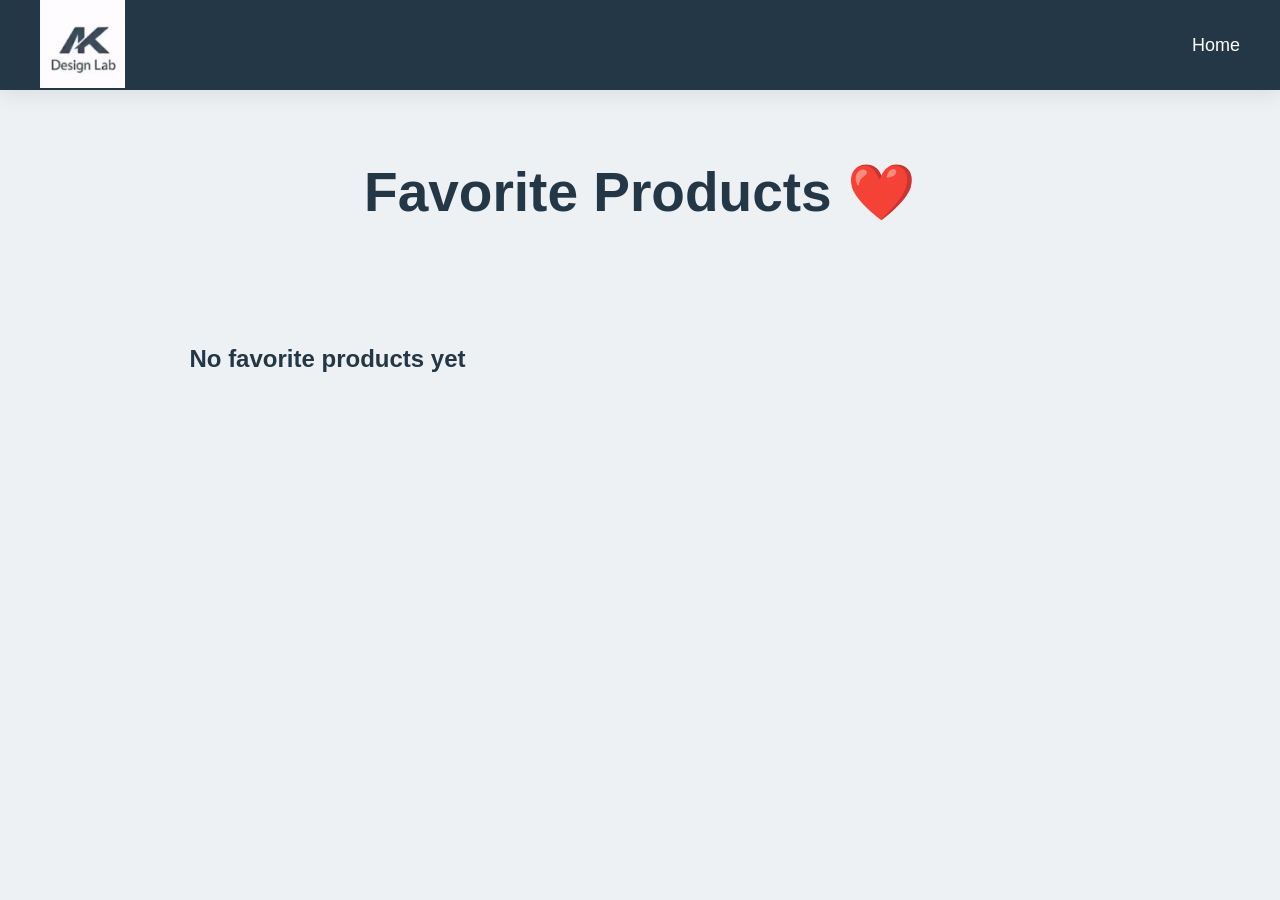
==== favorites.html @ 7b2c1c78 "update" ====
<!DOCTYPE html>
<html lang="en">

<head>

  <meta charset="UTF-8">

  <meta name="viewport"
  content="width=device-width, initial-scale=1.0">

  <title>Favorites</title>

  <link rel="stylesheet"
  href="style.css">

  <link rel="stylesheet"
  href="https://cdnjs.cloudflare.com/ajax/libs/font-awesome/6.5.1/css/all.min.css"/>

</head>

<body>



  <header>

    <div class="logo">

      <img src="images/logo.png">

    </div>



    <nav>

      <a href="index.html">
        Home
      </a>

    </nav>

  </header>



  <h1 class="title">

    Favorite Products ❤️

  </h1>



  <div class="products"
  id="favoritesContainer">

  </div>



  <script>

    const favoritesContainer =
    document.getElementById("favoritesContainer")



    let storedFavorites =
    JSON.parse(localStorage.getItem("favorites"))
    || []



    if(storedFavorites.length === 0){

      favoritesContainer.innerHTML = `

      <h2 style="
      text-align:center;
      width:100%;
      color:#243746;
      margin-top:50px;">

      No favorite products yet

      </h2>

      `

    }



    storedFavorites.forEach(product => {

      favoritesContainer.innerHTML += `

      <div class="card">

        <img src="${product.image}">

        <div class="card-overlay">

          <h2>${product.name}</h2>

        </div>

      </div>

      `

    })

  </script>

</body>

</html>
---- style.css ----
html{
  scroll-behavior: smooth;
}

*{
  margin: 0;
  padding: 0;
  box-sizing: border-box;
}

body{
  background: #edf1f4;
  font-family: Arial;
  overflow-x: hidden;
}



/* DARK MODE */

.dark{
  background: #121821;
}

.dark .review,
.dark #searchInput,
.dark .chat-box{
  background: #1d2733;
  color: white;
}



.dark .card{
  background: white;
}
.dark .title,
.dark .instagram h1,
.dark .testimonials h1{
  color: white;
}





/* PAGE TRANSITION */

.page-transition{
  position: fixed;
  width: 100%;
  height: 100vh;
  background: #243746;
  top: 0;
  left: 0;
  z-index: 999999;
  animation: pageLoad 1s forwards;
}

@keyframes pageLoad{

  0%{
    opacity: 1;
  }

  100%{
    opacity: 0;
    visibility: hidden;
  }

}



/* LOADER */

.loader{
  position: fixed;
  width: 100%;
  height: 100vh;
  background: #243746;
  display: flex;
  justify-content: center;
  align-items: center;
  z-index: 99999;
  transition: 0.7s;
}

.loader img{
  width: 170px;
}

.loader.hide{
  opacity: 0;
  visibility: hidden;
}



/* HEADER */

header{
  width: 100%;
  height: 90px;
  background: #243746;
  display: flex;
  justify-content: space-between;
  align-items: center;
  padding: 0 40px;
  position: sticky;
  top: 0;
  z-index: 1000;
  box-shadow: 0 5px 20px rgba(0,0,0,0.08);
}



/* LOGO */

.logo img{
  width: 85px;
}



/* NAVBAR */

nav{
  display: flex;
  gap: 40px;
}

nav a{
  color: white;
  text-decoration: none;
  font-size: 18px;
  transition: 0.3s;
}

nav a:hover{
  color: #8d9aa5;
}



/* HERO */

.hero{
  width: 100%;
  height: 85vh;

  background:
  linear-gradient(rgba(0,0,0,0.45),
  rgba(0,0,0,0.45)),
  url("images/room2.jpeg");

  background-size: cover;
  background-position: center;

  display: flex;
  justify-content: center;
  align-items: center;
  text-align: center;
}

.overlay h1{
  color: white;
  font-size: 80px;
  margin-bottom: 20px;
}

.overlay p{
  color: #d7dde2;
  font-size: 25px;
  margin-bottom: 30px;
}



/* BUTTON */

.hero-btn{
  background: white;
  color: #243746;
  padding: 15px 35px;
  border-radius: 40px;
  text-decoration: none;
  font-weight: bold;
  transition: 0.3s;
}

.hero-btn:hover{
  background: #243746;
  color: white;
}



/* SEARCH */

.search-section{
  display: flex;
  justify-content: center;
  padding: 50px 20px 20px;
}

#searchInput{
  width: 500px;
  padding: 18px 25px;
  border: none;
  border-radius: 40px;
  outline: none;
  box-shadow: 0 5px 20px rgba(0,0,0,0.08);
  font-size: 17px;
}



/* CATEGORIES */

.categories{
  display: flex;
  justify-content: center;
  gap: 20px;
  flex-wrap: wrap;
  padding: 20px;
}

.category-btn{
  background: white;
  border: none;
  padding: 12px 25px;
  border-radius: 30px;
  cursor: pointer;
  transition: 0.3s;
  color: #243746;
  font-weight: bold;
}

.category-btn:hover,
.category-btn.active{
  background: #243746;
  color: white;
}



/* TITLE */

.title{
  text-align: center;
  font-size: 55px;
  color: #243746;
  margin: 70px 0;
}



/* PRODUCTS */

.products{
  display: grid;
  grid-template-columns: repeat(2,1fr);
  gap: 40px;
  max-width: 1450px;
  margin: auto;
  padding: 0 35px 90px;
}



/* CARD */


.card{
  position: relative;
  background: white;
  border-radius: 30px;
  overflow: hidden;
  transition: 0.4s;
  cursor: pointer;
  box-shadow: 0 10px 30px rgba(0,0,0,0.08);
}

.card:hover{
  transform: translateY(-12px);

  box-shadow: 0 20px 45px rgba(0,0,0,0.15);
}


.card img{
  width: 100%;
  height: 900px;
  object-fit:cover ;
  background: white;
  display: block;
  mix-blend-mode: multiply;
}
.card:hover img{
  transform: scale(1.03);
}


/* CARD OVERLAY */

.card-overlay{
  position: absolute;
  bottom: 0;
  width: 100%;
  padding: 20px;

  background:
  linear-gradient(transparent,
  rgba(0,0,0,0.8));
}

.card-overlay h2{
  color: white;
  font-size: 28px;
}



/* REVEAL */

.reveal{
  opacity: 0;
  transform: translateY(60px);
  transition: 1s;
}

.reveal.active{
  opacity: 1;
  transform: translateY(0);
}



/* TESTIMONIALS */

.testimonials{
  padding: 100px 20px;
  text-align: center;
}

.testimonials h1{
  font-size: 50px;
  color: #243746;
  margin-bottom: 50px;
}

.review-container{
  display: grid;
  grid-template-columns:
  repeat(auto-fit,minmax(280px,1fr));

  gap: 30px;
  max-width: 1200px;
  margin: auto;
}

.review{
  background: white;
  padding: 40px;
  border-radius: 25px;
  box-shadow: 0 10px 25px rgba(0,0,0,0.08);
}

.review p{
  color: #555;
  margin-bottom: 20px;
  line-height: 1.7;
}

.review h3{
  color: #243746;
}



/* INSTAGRAM */

.instagram{
  padding: 100px 20px;
  text-align: center;
}

.instagram h1{
  font-size: 50px;
  color: #243746;
  margin-bottom: 50px;
}

.instagram-grid{
  display: grid;
  grid-template-columns: repeat(4,1fr);
  gap: 20px;
  max-width: 1300px;
  margin: auto;
}

.instagram-grid img{
  width: 100%;
  height: 350px;
  object-fit: cover;
  border-radius: 20px;
  transition: 0.4s;
}

.instagram-grid img:hover{
  transform: scale(1.03);
}



/* CONTACT */

.contact{
  background: #243746;
  color: white;
  text-align: center;
  padding: 80px 20px;
}






/* DARK MODE BUTTON */

#darkModeBtn{
  position: fixed;
  left: 25px;
  bottom: 25px;
  width: 60px;
  height: 60px;
  border-radius: 50%;
  border: none;
  background: #243746;
  color: white;
  font-size: 22px;
  cursor: pointer;
  z-index: 999;
}



/* LANGUAGE BUTTON */

#langBtn{
  position: fixed;
  top: 110px;
  left: 25px;
  border: none;
  background: #243746;
  color: white;
  padding: 12px 20px;
  border-radius: 30px;
  cursor: pointer;
  z-index: 999;
}



/* SOCIAL MENU */

.social-menu{
  position: fixed;
  left: 25px;
  top: 50%;
  transform: translateY(-50%);
  display: flex;
  flex-direction: column;
  gap: 15px;
  z-index: 999;
}

.social-menu a{
  width: 55px;
  height: 55px;
  background: #243746;
  color: white;
  border-radius: 50%;
  display: flex;
  justify-content: center;
  align-items: center;
  text-decoration: none;
  font-size: 22px;
  transition: 0.3s;
}

.social-menu a:hover{
  transform: scale(1.1);
}



/* CHAT */


.chat-box{
  position: fixed;
  right: 100px;
  bottom: 120px;
  width: 320px;
  background: white;
  border-radius: 20px;
  box-shadow: 0 10px 25px rgba(0,0,0,0.1);
  display: none;
  overflow: hidden;
  z-index: 999;
}

.chat-box h3{
  background: #243746;
  color: white;
  padding: 15px;
}

.messages{
  height: 250px;
  overflow-y: auto;
  padding: 15px;
}

.bot-message,
.user-message{
  padding: 12px 15px;
  border-radius: 15px;
  margin-bottom: 10px;
  width: fit-content;
  max-width: 85%;
}

.bot-message{
  background: #edf1f4;
}

.user-message{
  background: #243746;
  color: white;
  margin-left: auto;
}

.chat-input{
  display: flex;
  border-top: 1px solid #ddd;
}

.chat-input input{
  flex: 1;
  border: none;
  padding: 15px;
  outline: none;
}

.chat-input button{
  background: #243746;
  color: white;
  border: none;
  padding: 0 20px;
  cursor: pointer;
}



/* MOBILE */

@media(max-width:768px){

  header{
    flex-direction: column;
    height: auto;
    padding: 20px;
  }

  nav{
    margin-top: 15px;
    flex-wrap: wrap;
    justify-content: center;
    gap: 18px;
  }

  .products{
    grid-template-columns: 1fr;
  }

  .overlay h1{
    font-size: 45px;
  }

  .instagram-grid{
    grid-template-columns: 1fr;
  }

  #searchInput{
    width: 100%;
  }

}
.dark .review p,
.dark .review h3{
  color: white;
}
/* MOBILE VERSION */

@media(max-width:768px){

  body{
    overflow-x: hidden;
  }



  header{
    flex-direction: column;
    justify-content: center;
    align-items: center;
    height: auto;
    padding: 20px 10px;
  }



  .logo img{
    width: 90px;
    margin-bottom: 15px;
  }



  nav{
    width: 100%;
    justify-content: center;
    flex-wrap: wrap;
    gap: 15px;
  }



  nav a{
    font-size: 15px;
  }



  .hero{
    height: auto;
    padding: 40px 15px;
  }



  .overlay h1{
    font-size: 38px;
    line-height: 1.2;
  }



  .overlay p{
    font-size: 16px;
    margin-top: 10px;
  }



  .hero-btn{
    padding: 12px 24px;
    font-size: 14px;
    margin-top: 20px;
  }



  .search-section{
    padding: 30px 15px 15px;
  }



  #searchInput{
    width: 100%;
    font-size: 15px;
  }



  .categories{
    gap: 10px;
    padding: 15px;
  }



  .category-btn{
    padding: 10px 18px;
    font-size: 13px;
  }



  .title{
    font-size: 36px;
    margin: 40px 0;
  }



  .products{
    grid-template-columns: 1fr;
    gap: 20px;
    padding: 15px;
  }



  .card{
    border-radius: 20px;
  }



  .card img{
    width: 100%;
    height: 300px;
    object-fit: cover;
    background: white;
    display: block;
  }



  .card-overlay{
    padding: 20px;
  }



  .card-overlay h2{
    font-size: 22px;
  }



  .review-container{
    grid-template-columns: 1fr;
    gap: 20px;
  }



  .review{
    padding: 25px;
  }



  .instagram-grid{
    grid-template-columns: 1fr;
  }



  .instagram-grid img{
    height: 250px;
  }



  .social-menu{
    left: 10px;
    gap: 10px;
  }



  .social-menu a{
    width: 42px;
    height: 42px;
    font-size: 17px;
  }



  #darkModeBtn{
    width: 48px;
    height: 48px;
    font-size: 18px;
    left: 10px;
    bottom: 10px;
  }



  #langBtn{
    top: 95px;
    left: 10px;
    padding: 9px 14px;
    font-size: 12px;
  }



  .chat-box{
    width: 92%;
    right: 4%;
    bottom: 80px;
  }

}
/* ABOUT */

.about{
  padding: 100px 20px;
  background: white;
  text-align: center;
}

.about h1{
  font-size: 50px;
  color: #243746;
  margin-bottom: 30px;
}

.about p{
  max-width: 900px;
  margin: auto;
  font-size: 20px;
  line-height: 1.8;
  color: #555;
}



/* FAVORITE */

.favorite{
  position: absolute;
  top: 20px;
  right: 20px;
  width: 45px;
  height: 45px;
  background: white;
  border-radius: 50%;
  display: flex;
  justify-content: center;
  align-items: center;
  cursor: pointer;
  z-index: 10;
  box-shadow: 0 5px 15px rgba(0,0,0,0.1);
}

.favorite i{
  font-size: 20px;
  color: #243746;
}
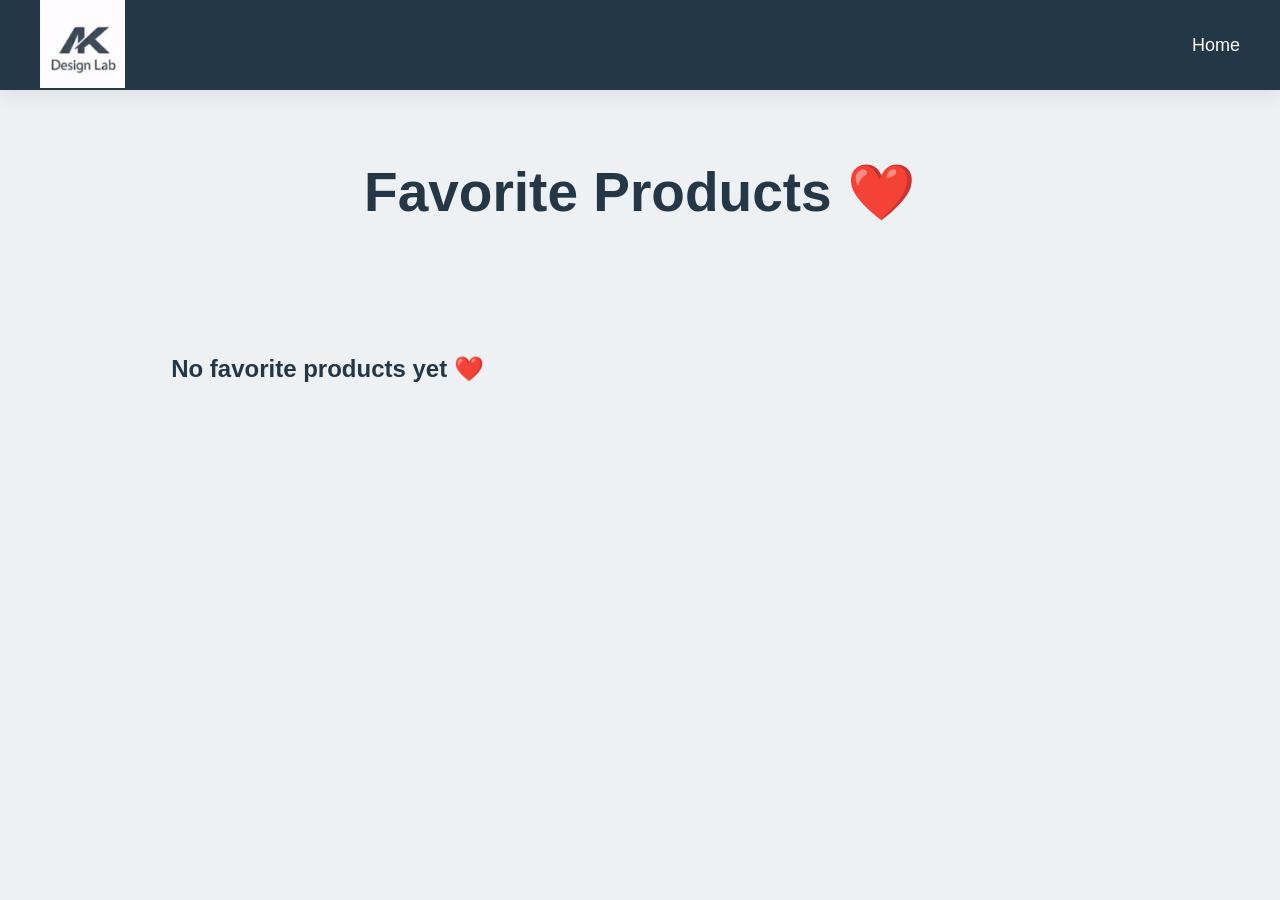
==== commit c92896a4: "," ====
--- a/favorites.html
+++ b/favorites.html
@@ -22,6 +22,14 @@
 
 
 
+  <!-- PAGE TRANSITION -->
+
+  <div class="page-transition"></div>
+
+
+
+  <!-- HEADER -->
+
   <header>
 
     <div class="logo">
@@ -44,6 +52,8 @@
 
 
 
+  <!-- TITLE -->
+
   <h1 class="title">
 
     Favorite Products ❤️
@@ -51,6 +61,8 @@
   </h1>
 
 
+
+  <!-- FAVORITES -->
 
   <div class="products"
   id="favoritesContainer">
@@ -61,38 +73,51 @@
 
   <script>
 
-    const favoritesContainer =
-    document.getElementById("favoritesContainer")
+  const favoritesContainer =
+  document.getElementById("favoritesContainer")
 
 
 
-    let storedFavorites =
-    JSON.parse(localStorage.getItem("favorites"))
-    || []
+  let storedFavorites =
+  JSON.parse(localStorage.getItem("favorites"))
+  || []
 
 
+
+  function displayFavorites(){
+
+
+    favoritesContainer.innerHTML = ""
+
+
+
+    // EMPTY
 
     if(storedFavorites.length === 0){
 
       favoritesContainer.innerHTML = `
 
       <h2 style="
+      width:100%;
       text-align:center;
-      width:100%;
       color:#243746;
-      margin-top:50px;">
+      margin-top:60px;">
 
-      No favorite products yet
+      No favorite products yet ❤️
 
       </h2>
 
       `
 
+      return
+
     }
 
 
 
-    storedFavorites.forEach(product => {
+    // SHOW FAVORITES
+
+    storedFavorites.forEach((product,index) => {
 
       favoritesContainer.innerHTML += `
 
@@ -100,11 +125,36 @@
 
         <img src="${product.image}">
 
+
+
         <div class="card-overlay">
 
           <h2>${product.name}</h2>
 
         </div>
+
+
+
+        <button
+        onclick="removeFavorite(${index})"
+
+        style="
+        position:absolute;
+        top:20px;
+        right:20px;
+        width:45px;
+        height:45px;
+        border:none;
+        border-radius:50%;
+        background:red;
+        color:white;
+        cursor:pointer;
+        z-index:999;
+        font-size:18px;">
+
+        <i class="fa-solid fa-trash"></i>
+
+        </button>
 
       </div>
 
@@ -112,6 +162,36 @@
 
     })
 
+  }
+
+
+
+  // REMOVE FAVORITE
+
+  function removeFavorite(index){
+
+    storedFavorites.splice(index,1)
+
+
+
+    localStorage.setItem(
+
+      "favorites",
+
+      JSON.stringify(storedFavorites)
+
+    )
+
+
+
+    displayFavorites()
+
+  }
+
+
+
+  displayFavorites()
+
   </script>
 
 </body>
--- a/style.css
+++ b/style.css
@@ -68,31 +68,6 @@
     visibility: hidden;
   }
 
-}
-
-
-
-/* LOADER */
-
-.loader{
-  position: fixed;
-  width: 100%;
-  height: 100vh;
-  background: #243746;
-  display: flex;
-  justify-content: center;
-  align-items: center;
-  z-index: 99999;
-  transition: 0.7s;
-}
-
-.loader img{
-  width: 170px;
-}
-
-.loader.hide{
-  opacity: 0;
-  visibility: hidden;
 }
 
 
@@ -291,16 +266,12 @@
 
 .card img{
   width: 100%;
-  height: 900px;
-  object-fit:cover ;
-  background: white;
+  height: 800px;
+  object-fit: cover;
   display: block;
-  mix-blend-mode: multiply;
-}
-.card:hover img{
-  transform: scale(1.03);
-}
-
+  border-radius: 0;
+  background: white;
+}
 
 /* CARD OVERLAY */
 
@@ -323,19 +294,11 @@
 
 
 /* REVEAL */
-
 .reveal{
-  opacity: 0;
-  transform: translateY(60px);
-  transition: 1s;
-}
-
-.reveal.active{
   opacity: 1;
   transform: translateY(0);
-}
-
-
+  transition: 1s;
+}
 
 /* TESTIMONIALS */
 
@@ -837,23 +800,74 @@
 
 /* FAVORITE */
 
+/* FAVORITE */
+
 .favorite{
   position: absolute;
   top: 20px;
   right: 20px;
-  width: 45px;
-  height: 45px;
+  width: 50px;
+  height: 50px;
   background: white;
   border-radius: 50%;
   display: flex;
   justify-content: center;
   align-items: center;
   cursor: pointer;
-  z-index: 10;
-  box-shadow: 0 5px 15px rgba(0,0,0,0.1);
+  z-index: 999;
+  transition: 0.3s;
+  box-shadow: 0 5px 15px rgba(0,0,0,0.12);
+}
+
+.favorite:hover{
+  transform: scale(1.1);
 }
 
 .favorite i{
-  font-size: 20px;
-  color: #243746;
-}+  font-size: 22px;
+  color: #243746;
+  transition: 0.3s;
+}
+
+
+
+/* FAVORITES PAGE */
+
+.favorites-title{
+  text-align: center;
+  font-size: 55px;
+  color: #243746;
+  margin: 70px 0;
+}
+
+
+
+/* DARK MODE */
+
+.dark .favorite{
+  background: white;
+}
+
+.dark .favorite i{
+  color: #243746;
+}
+
+
+
+/* MOBILE */
+
+@media(max-width:768px){
+
+  .favorite{
+    width: 42px;
+    height: 42px;
+    top: 15px;
+    right: 15px;
+  }
+
+  .favorite i{
+    font-size: 18px;
+  }
+
+
+}
